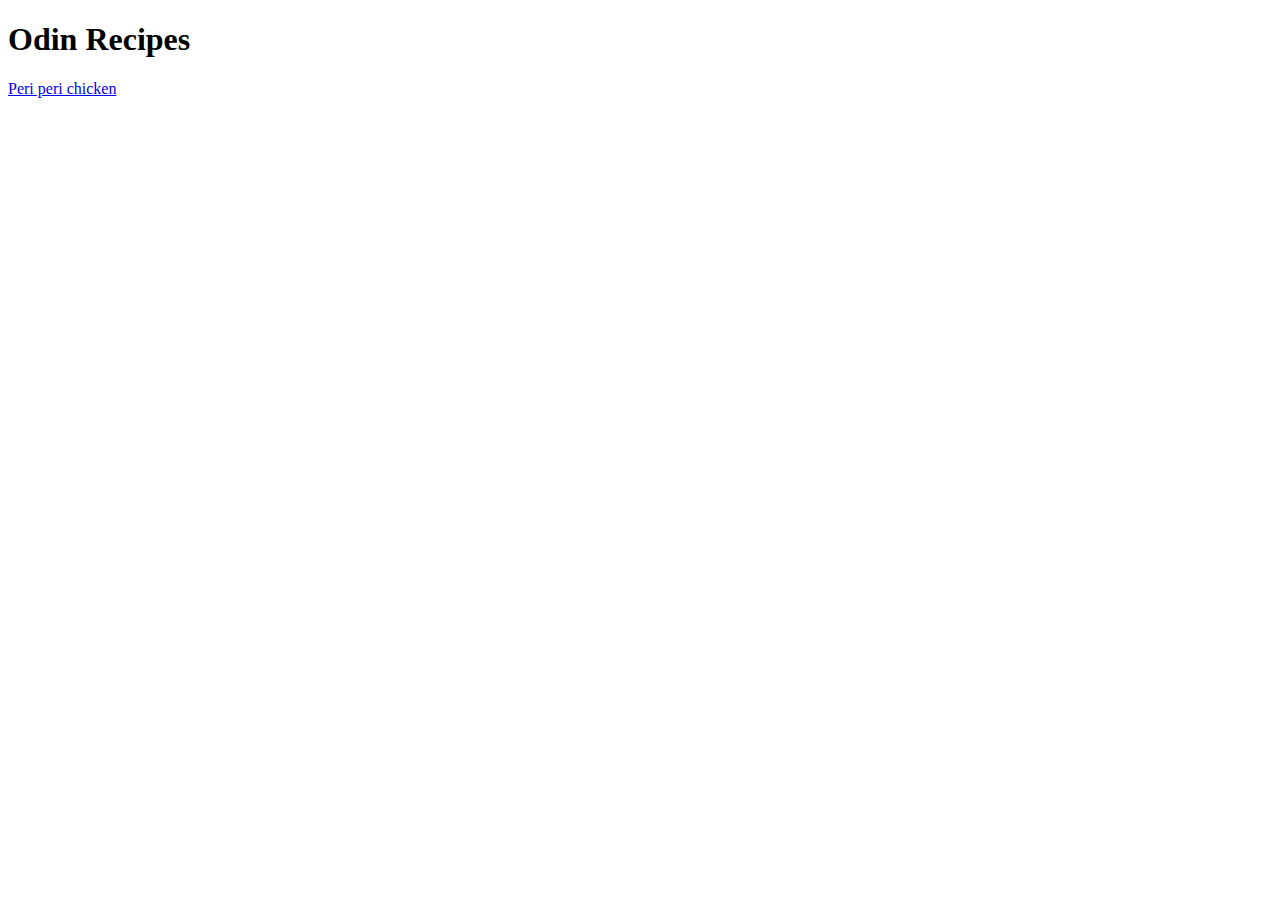
==== index.html @ c5c5a2a0 "Add recipe page" ====
<!DOCTYPE html>
<html lang="en">
<head>
    <meta charset="UTF-8">
    <meta name="viewport" content="width=device-width, initial-scale=1.0">
    <title>Peri Peri Chicken</title>
</head>
<body>
    <h1>Odin Recipes</h1>

    <a href="./recipes/peri-peri-chicken.html">Peri peri chicken</a>
    
</body>
</html>
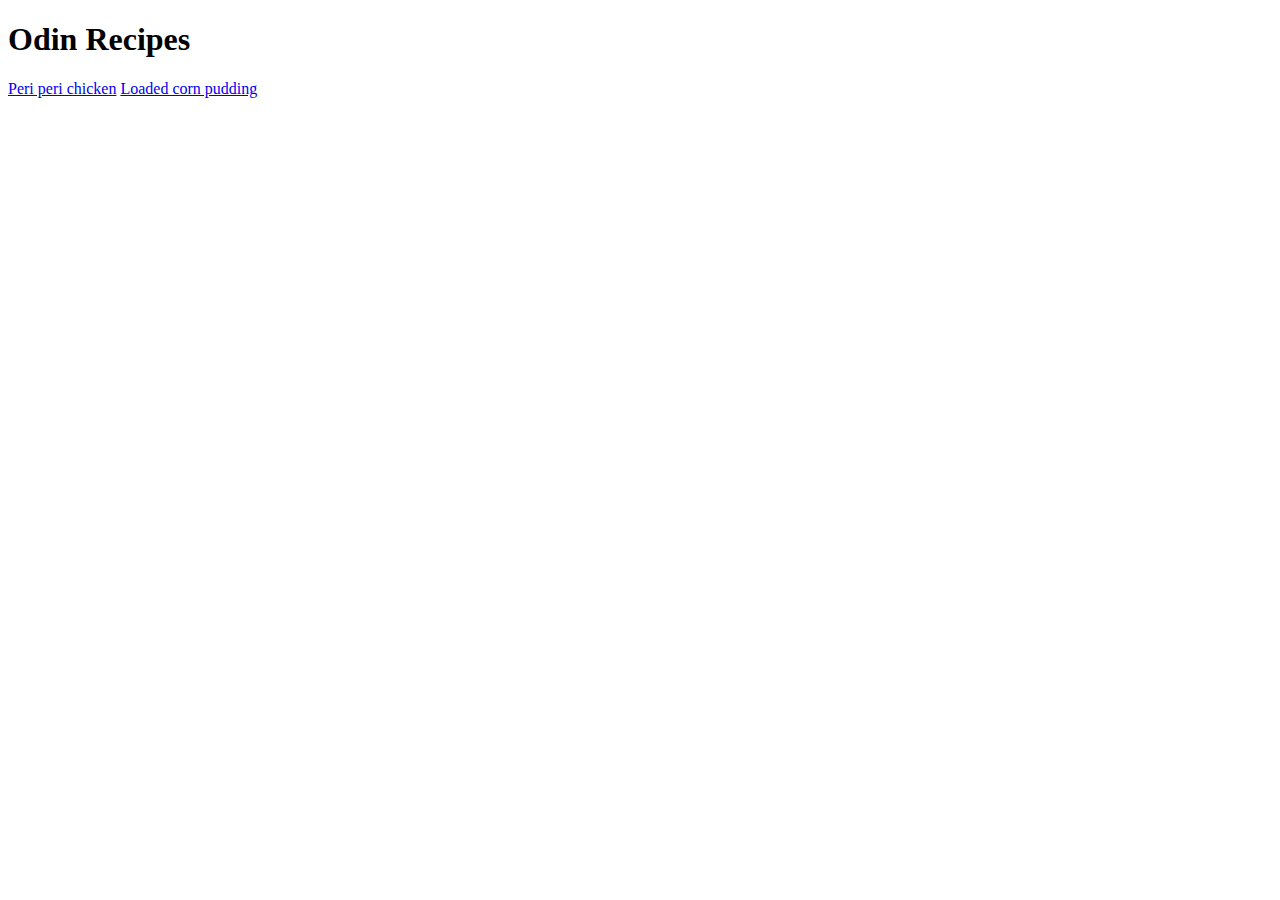
==== commit af220752: "Add 2 pages" ====
--- a/index.html
+++ b/index.html
@@ -1,14 +1,14 @@
 <!DOCTYPE html>
 <html lang="en">
-<head>
-    <meta charset="UTF-8">
-    <meta name="viewport" content="width=device-width, initial-scale=1.0">
+  <head>
+    <meta charset="UTF-8" />
+    <meta name="viewport" content="width=device-width, initial-scale=1.0" />
     <title>Peri Peri Chicken</title>
-</head>
-<body>
+  </head>
+  <body>
     <h1>Odin Recipes</h1>
 
     <a href="./recipes/peri-peri-chicken.html">Peri peri chicken</a>
-    
-</body>
-</html>+    <a href="./recipes/loaded-corn-pudding.html">Loaded corn pudding</a>
+  </body>
+</html>
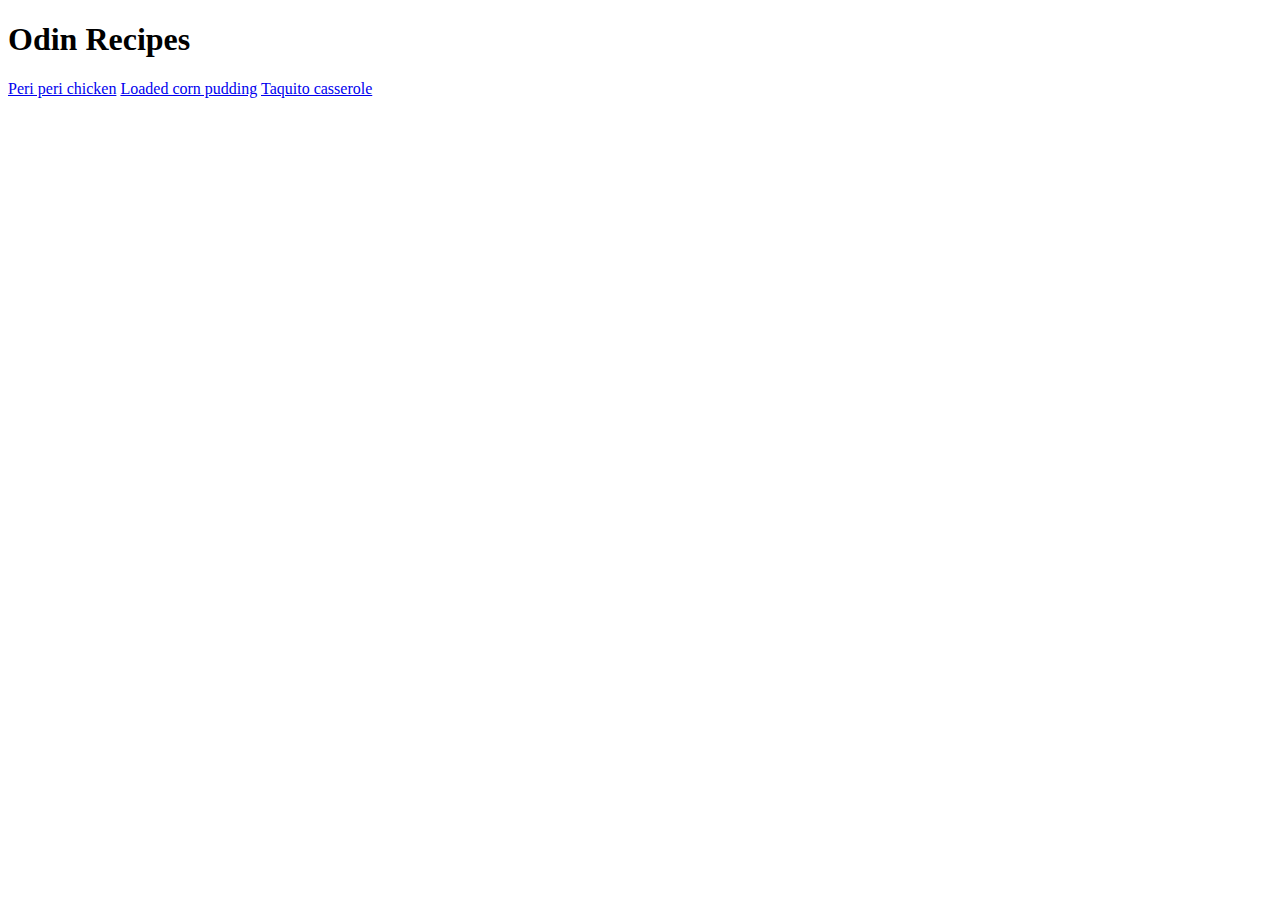
==== commit 9a707721: "Add 3rd Recipe Page" ====
--- a/index.html
+++ b/index.html
@@ -10,5 +10,6 @@
 
     <a href="./recipes/peri-peri-chicken.html">Peri peri chicken</a>
     <a href="./recipes/loaded-corn-pudding.html">Loaded corn pudding</a>
+    <a href="./recipes/taquito-casserole.html">Taquito casserole</a>
   </body>
 </html>
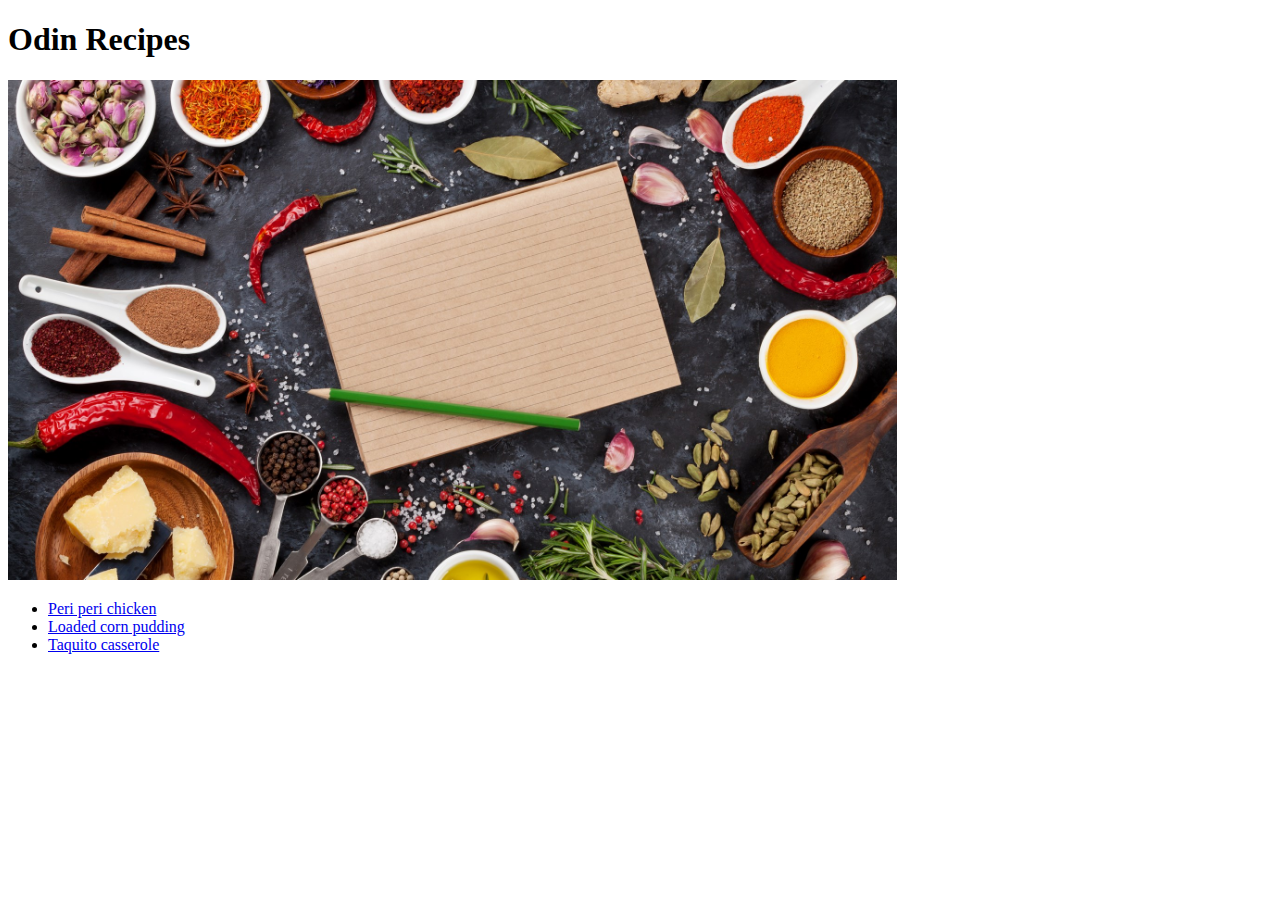
==== commit 1a1805f0: "Add main page" ====
--- a/index.html
+++ b/index.html
@@ -8,8 +8,16 @@
   <body>
     <h1>Odin Recipes</h1>
 
-    <a href="./recipes/peri-peri-chicken.html">Peri peri chicken</a>
-    <a href="./recipes/loaded-corn-pudding.html">Loaded corn pudding</a>
-    <a href="./recipes/taquito-casserole.html">Taquito casserole</a>
+    <img src="./recipes/images/recipes.jpg" alt="food_recipes" height="500" />
+    <p>
+        <ul>
+            <li><a href="./recipes/peri-peri-chicken.html">Peri peri chicken</a></li>
+            <li><a href="./recipes/loaded-corn-pudding.html">Loaded corn pudding</a></li>
+            <li><a href="./recipes/taquito-casserole.html">Taquito casserole</a></li>
+        </ul>
+      
+      
+      
+    </p>
   </body>
 </html>
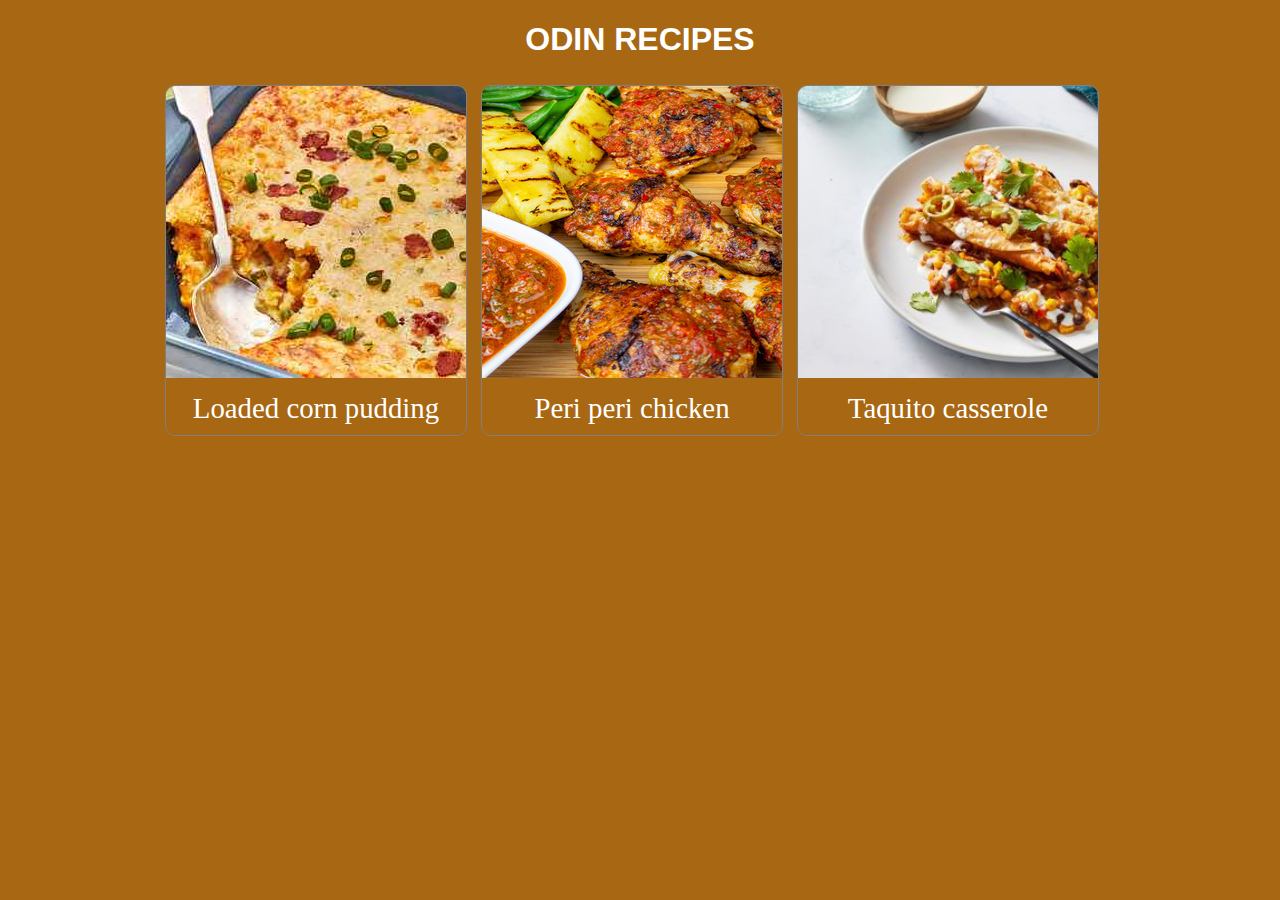
==== commit a7106ee7: "Add styles.css" ====
--- a/index.html
+++ b/index.html
@@ -3,21 +3,33 @@
   <head>
     <meta charset="UTF-8" />
     <meta name="viewport" content="width=device-width, initial-scale=1.0" />
+    <link rel="stylesheet" href="./style/styles.css" />
     <title>Peri Peri Chicken</title>
   </head>
   <body>
-    <h1>Odin Recipes</h1>
+    <div class="content">
+      <h1>Odin Recipes</h1>
 
-    <img src="./recipes/images/recipes.jpg" alt="food_recipes" height="500" />
-    <p>
-        <ul>
-            <li><a href="./recipes/peri-peri-chicken.html">Peri peri chicken</a></li>
-            <li><a href="./recipes/loaded-corn-pudding.html">Loaded corn pudding</a></li>
-            <li><a href="./recipes/taquito-casserole.html">Taquito casserole</a></li>
-        </ul>
-      
-      
-      
-    </p>
+      <div class="menu-gallery">
+        <a href="./recipes/loaded-corn-pudding.html">
+          <img src="./recipes/images/corn.jpg" alt="" />
+        </a>
+        <div class="description">Loaded corn pudding</div>
+      </div>
+
+      <div class="menu-gallery">
+        <a href="./recipes/peri-peri-chicken.html">
+          <img src="./recipes/images/peri-peri-chicken.jpg" alt="" />
+        </a>
+        <div class="description">Peri peri chicken</div>
+      </div>
+
+      <div class="menu-gallery">
+        <a href="./recipes/taquito-casserole.html">
+          <img src="./recipes/images/taquito-casserole.jpg" alt="" />
+        </a>
+        <div class="description">Taquito casserole</div>
+      </div>
+    </div>
   </body>
 </html>
--- a/style/styles.css
+++ b/style/styles.css
@@ -0,0 +1,41 @@
+* {
+  background-color: #a86712;
+
+  color: white;
+}
+.content {
+  width: 960px;
+  margin: auto;
+}
+
+.menu-gallery {
+  display: inline-block;
+  border: 1px solid grey;
+  margin: 5px;
+  width: 300px;
+  overflow: hidden;
+  border-radius: 10px;
+}
+.menu-gallery:hover {
+  border: 1px solid rgb(61, 61, 61);
+}
+.menu-gallery .description {
+  padding: 10px;
+  text-align: center;
+  font-size: 1.8em;
+}
+h1 {
+  font-family: "Franklin Gothic Medium", "Arial Narrow", Arial, sans-serif;
+  color: white;
+  text-transform: uppercase;
+  text-align: center;
+}
+.menu-gallery img {
+  height: 292px;
+  width: auto;
+
+  transition: transform 0.2s ease-out;
+}
+.menu-gallery img:hover {
+  transform: scale(1.03);
+}
